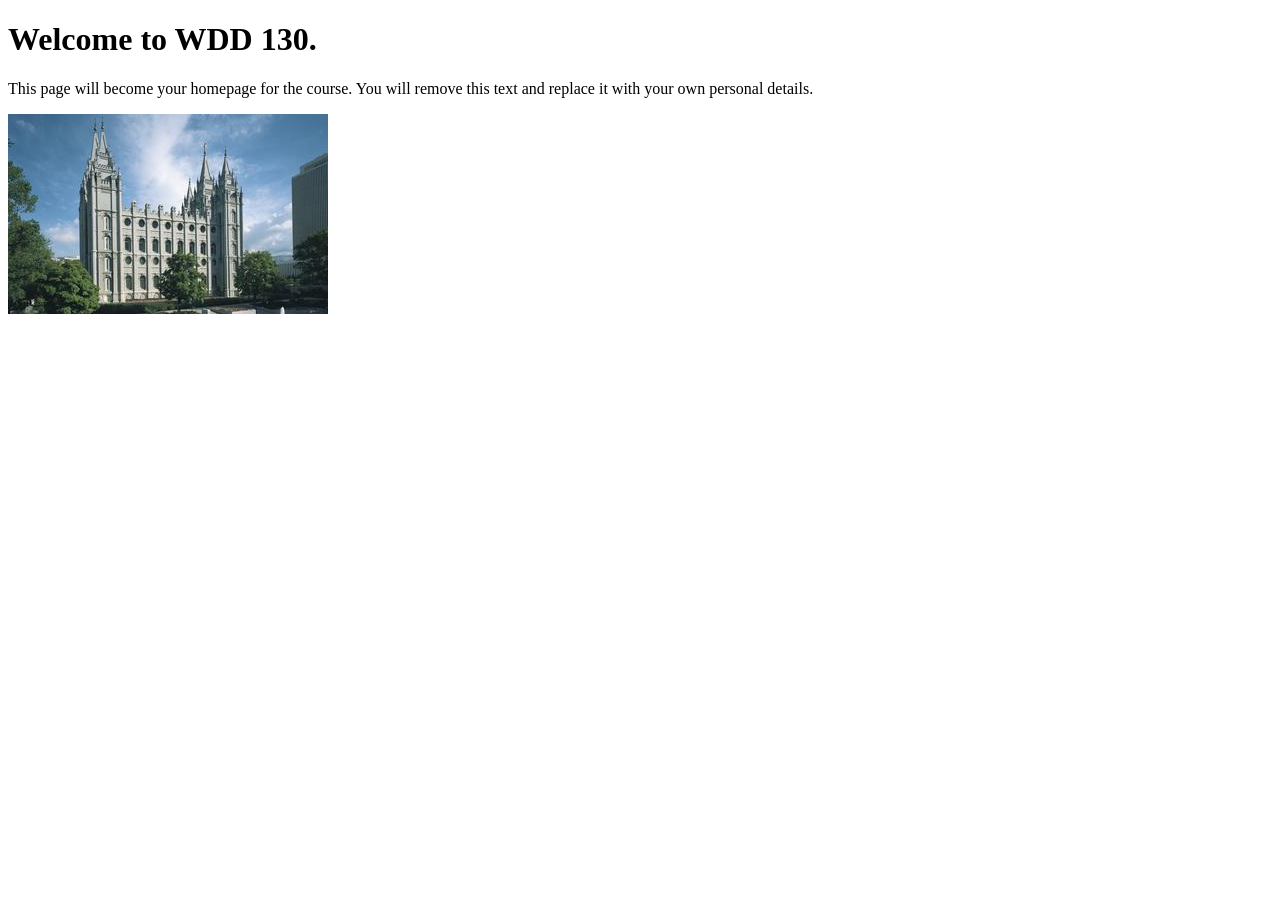
==== index.html @ 1308bb4d "changes" ====
<!DOCTYPE html>
<html lang="en">
<head>
    <meta charset="UTF-8">
    <meta name="viewport" content="width=device-width, initial-scale=1.0">
    <title>WDD 130 | Personal Homepage</title>
</head>
<body>
    <h1>Welcome to WDD 130.</h1>
    <p>This page will become your homepage for the course. You will remove this text and replace it with your own personal details.</p>

    <img src="images/salt-lake-temple.jpg" alt="The Salt Lake Temple.">
</body>
</html>
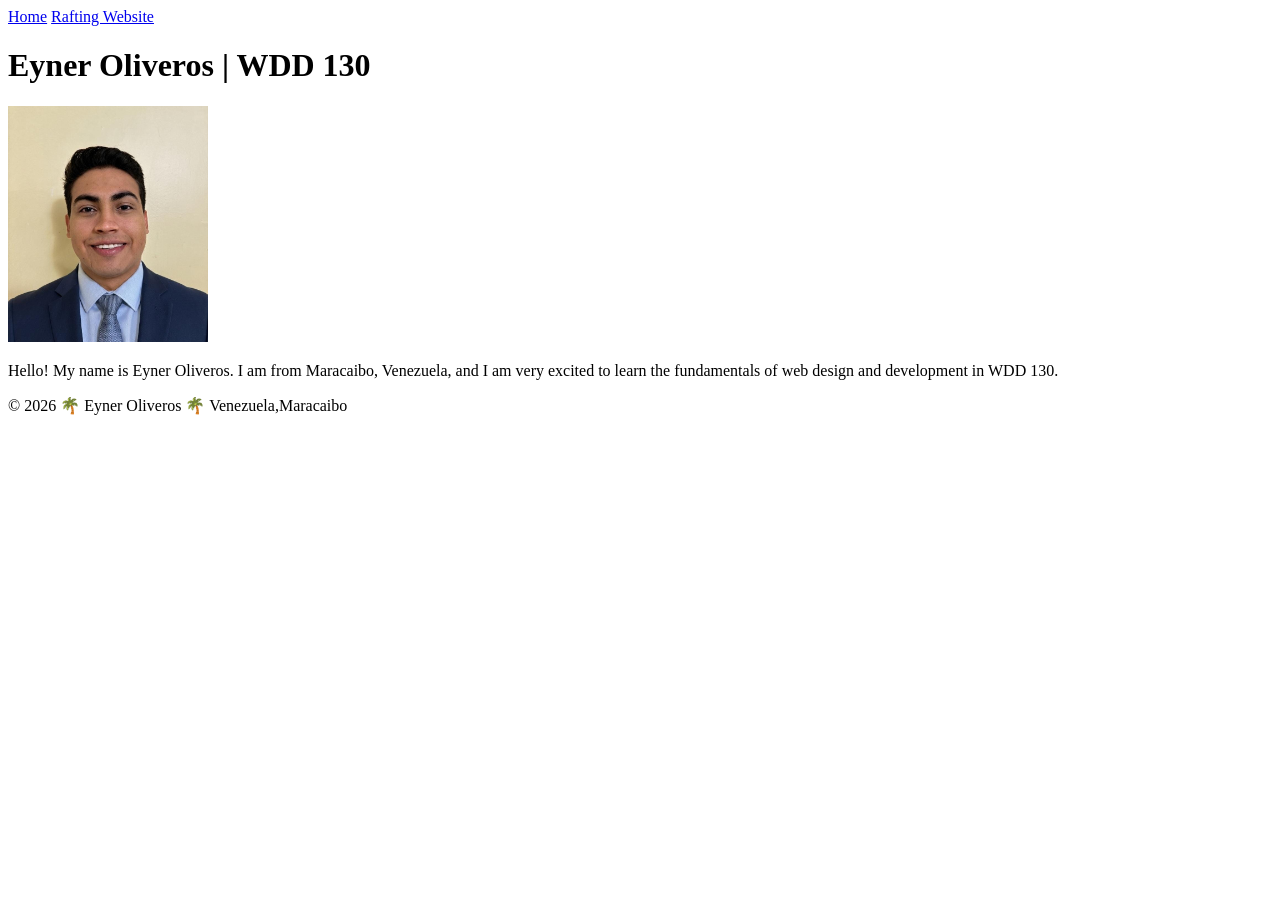
==== commit c910bea6: "changes" ====
--- a/index.html
+++ b/index.html
@@ -1,14 +1,31 @@
 <!DOCTYPE html>
-<html lang="en">
+<html lang="en-US">
+
 <head>
     <meta charset="UTF-8">
     <meta name="viewport" content="width=device-width, initial-scale=1.0">
-    <title>WDD 130 | Personal Homepage</title>
+    <title>Eyner Oliveros | WDD 130</title>
 </head>
+
 <body>
-    <h1>Welcome to WDD 130.</h1>
-    <p>This page will become your homepage for the course. You will remove this text and replace it with your own personal details.</p>
+    <header>
+        <nav>
+            <a href="#">Home</a>
+            <a href="wwr/">Rafting Website</a>
+        </nav>
+    </header>
 
-    <img src="images/salt-lake-temple.jpg" alt="The Salt Lake Temple.">
+    <main>
+        <h1>Eyner Oliveros | WDD 130</h1>
+        <img src="images/eyner image.jpeg" alt="Foto de perfil de Eyner Oliveros" width="200">
+        <p>Hello! My name is Eyner Oliveros. I am from Maracaibo, Venezuela, and I am very excited
+            to learn the
+            fundamentals of web design and development in WDD 130.</p>
+    </main>
+
+    <footer>
+        <p>&copy; 2026 🌴 Eyner Oliveros 🌴 Venezuela,Maracaibo</p>
+    </footer>
 </body>
+
 </html>
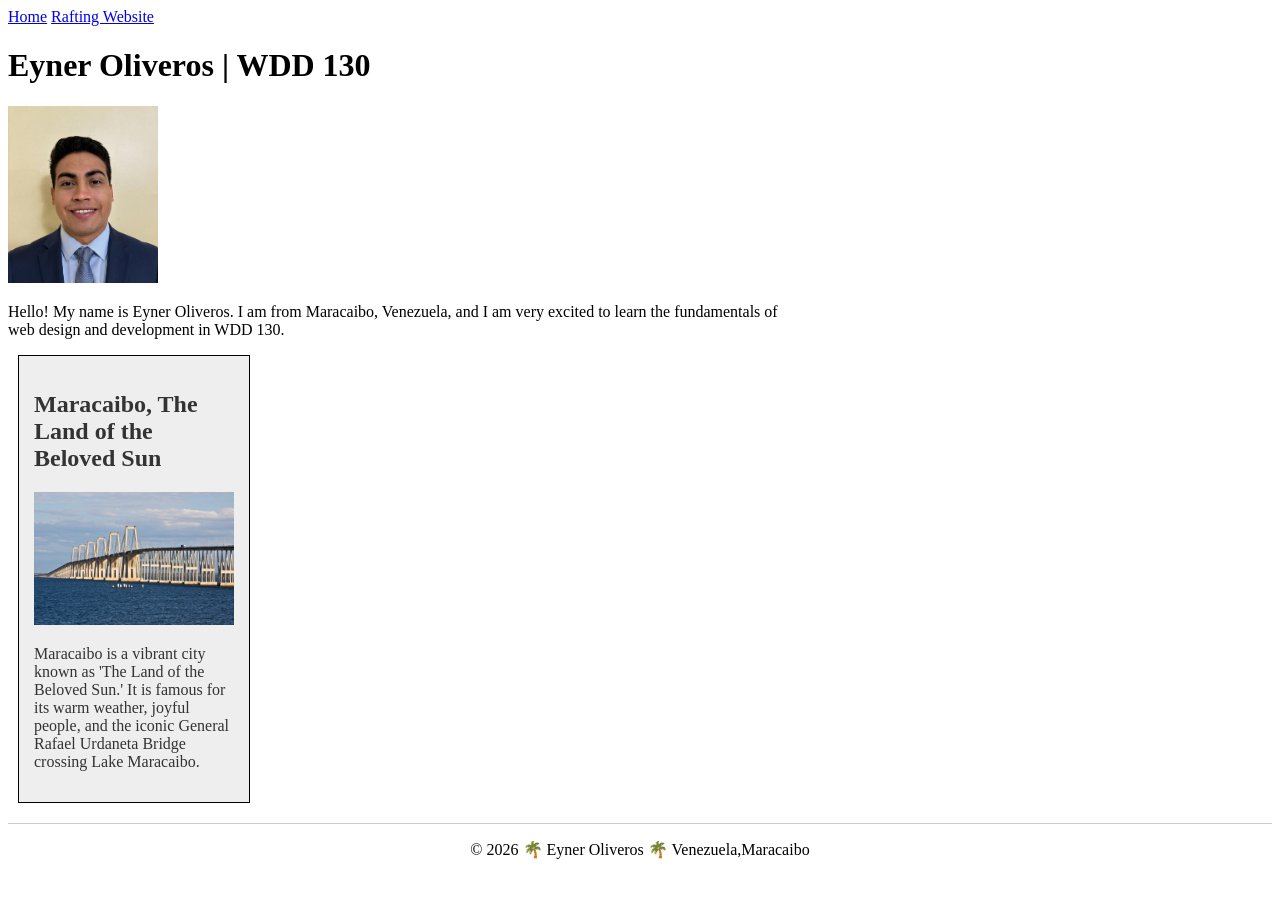
==== commit 3e4cc498: "changes" ====
--- a/index.html
+++ b/index.html
@@ -5,7 +5,13 @@
     <meta charset="UTF-8">
     <meta name="viewport" content="width=device-width, initial-scale=1.0">
     <title>Eyner Oliveros | WDD 130</title>
+    <meta name="description"
+      content="Eyner Oliveros's home page for the WDD 130 course, focused on learning the fundamentals of web design and development.">
+    <meta name="author" content="Eyner Oliveros">
+    <link rel="stylesheet" href="styles/styles.css">
+
 </head>
+
 
 <body>
     <header>
@@ -17,12 +23,21 @@
 
     <main>
         <h1>Eyner Oliveros | WDD 130</h1>
-        <img src="images/eyner image.jpeg" alt="Foto de perfil de Eyner Oliveros" width="200">
+        <img src="images/profile.jpeg" alt="Foto de perfil de Eyner Oliveros" width="200">
         <p>Hello! My name is Eyner Oliveros. I am from Maracaibo, Venezuela, and I am very excited
             to learn the
             fundamentals of web design and development in WDD 130.</p>
     </main>
 
+    <aside>
+        <h2>Maracaibo, The Land of the Beloved Sun</h2>
+        <img src="images/bridge.jpg" alt="General Rafael Urdaneta Bridge over Lake Maracaibo">
+        <p>Maracaibo is a vibrant city known as 'The Land of the Beloved Sun.' It is famous for its
+            warm
+            weather, joyful people, and the iconic General Rafael Urdaneta Bridge crossing Lake
+            Maracaibo.</p>
+
+    </aside>
     <footer>
         <p>&copy; 2026 🌴 Eyner Oliveros 🌴 Venezuela,Maracaibo</p>
     </footer>
--- a/styles/styles.css
+++ b/styles/styles.css
@@ -0,0 +1,28 @@
+main {
+    max-width: 800px;
+}
+
+aside {
+    width: 200px;
+    margin: 10px;
+    border: 1px solid #000;
+    padding: 15px;
+    background-color: #eee;
+    color: #333;
+}
+
+aside img {
+    width: 200px;
+    height: auto;
+}
+
+main img {
+    width: 150px;
+    height: auto;
+}
+
+footer {
+    margin-top: 20px;
+    border-top: 1px solid #ccc;
+    text-align: center;
+}
